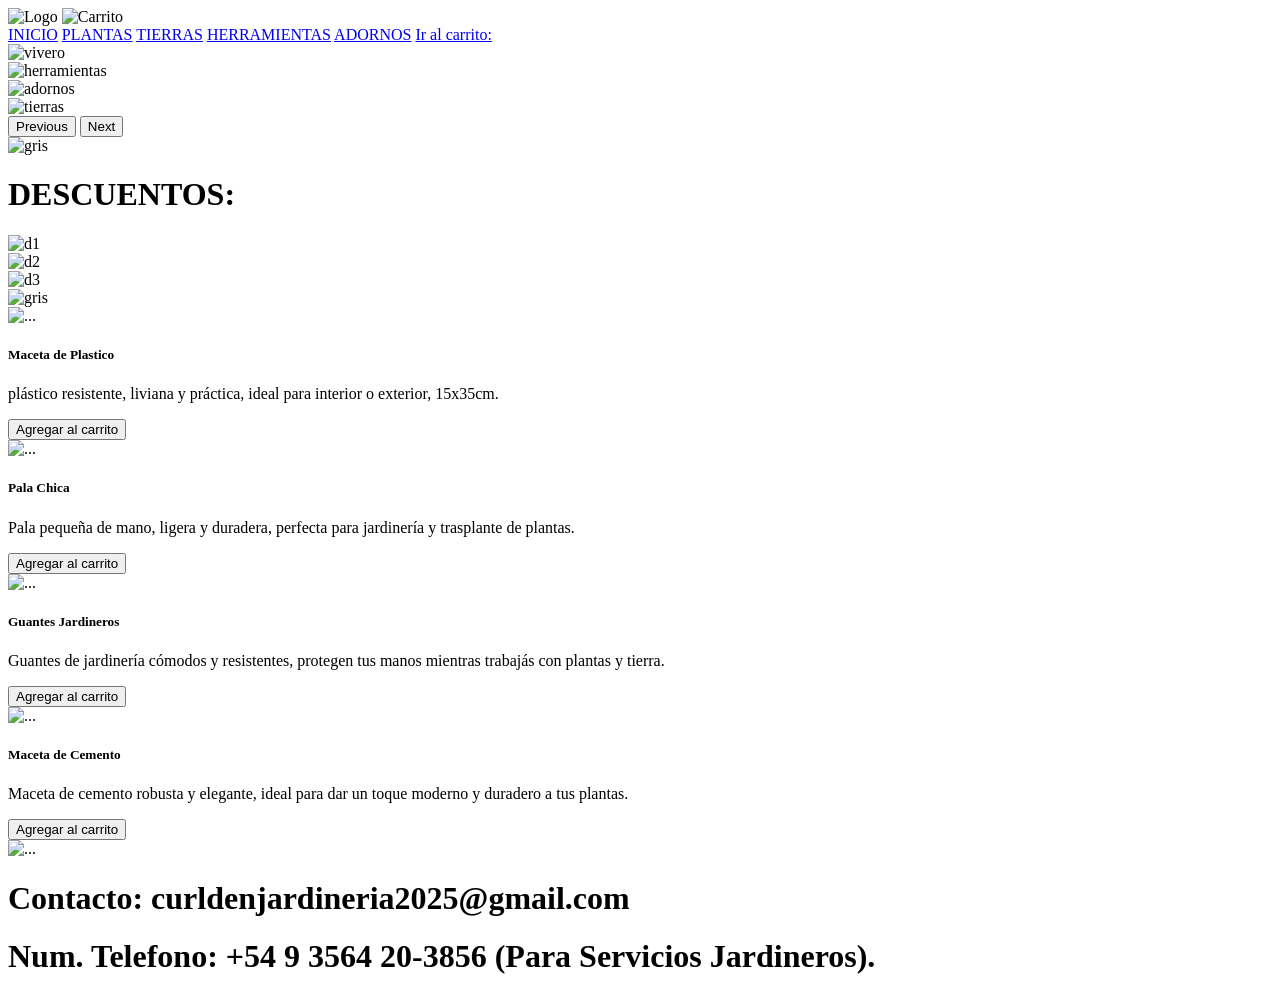
==== index.html @ 59104b5a "Add files via upload" ====
<!DOCTYPE html>
<html lang="en">
<head>
    <meta charset="UTF-8">
    <meta http-equiv="X-UA-Compatible" content="IE=edge">
    <meta name="viewport" content="width=device-width, initial-scale=1.0">
    <title>Curlden</title>
    <link rel="stylesheet" href="assets/style.css">
    <link rel="stylesheet" href="assets/node_modules/bootstrap/dist/css/bootstrap.min.css">
</head>
<body>
<div>
    <header>
        <img src="imagenes/banner.jpeg" alt="Logo" class="foto1">
            <img src="imagenes/carrito.png" alt="Carrito" class="foto2">
        <nav>
            <a href="index.html" class="inicio">INICIO</a>
            <a href="plantas.html" class="plantas">PLANTAS</a>
            <a href="tierras.html" class="tierras">TIERRAS</a>
            <a href="herramientas.html" class="herramientas">HERRAMIENTAS</a>
            <a href="adornos.html" class="adornos">ADORNOS</a>
            <a href="carrito.html" class="carrito">Ir al carrito:</a>
        </nav>
    </header>
</div>
<div id="carouselExample" class="carousel slide">
    <div class="carousel-inner">
        <div class="carousel-item active">
        <img src="imagenes/vivero.jpeg" class="d-block w-100" alt="vivero">
    </div>
        <div class="carousel-item">
        <img src="imagenes/herramientas.jpeg" class="d-block w-100" alt="herramientas">
    </div>
        <div class="carousel-item">
        <img src="imagenes/adornos.jpeg" class="d-block w-100" alt="adornos">
    </div>
        <div class="carousel-item">
        <img src="imagenes/tierras.jpeg" class="d-block w-100" alt="tierras">
</div>
    </div>
    <button class="carousel-control-prev" type="button" data-bs-target="#carouselExample" data-bs-slide="prev">
        <span class="carousel-control-prev-icon" aria-hidden="true"></span>
        <span class="visually-hidden">Previous</span>
    </button>
    <button class="carousel-control-next" type="button" data-bs-target="#carouselExample" data-bs-slide="next">
        <span class="carousel-control-next-icon" aria-hidden="true"></span>
        <span class="visually-hidden">Next</span>
    </button>
</div>
    <div>
        <img src="imagenes/verdee.jpg" class="verde" alt="gris">
    </div>
    <h1 class="texto1">
        DESCUENTOS:
    </h1>
<div class="descuento">
    <div>
        <img src="imagenes/descuento1.jpeg" alt="d1" class="fotodes">
    </div>
    <div>
        <img src="imagenes/descuento2.jpeg" alt="d2" class="fotodes">
    </div>
    <div>
        <img src="imagenes/descuento3.jpeg" alt="d3" class="fotodes">
    </div>
    <div>
        <img src="imagenes/verdebanner.jpeg" class="verdebanner" alt="gris">
    </div>
</div>
    <div class="cont">
        <div class="card" >
            <img src="imagenes/maceta.jpeg" class="card-img-top" alt="...">
            <div class="card-body">
            <h5 class="card-title">Maceta de Plastico</h5>
            <p class="card-text">plástico resistente, liviana y práctica, ideal para interior o exterior, 15x35cm.</p>
            <button onclick="agregarAlCarrito(1)" class="btn-carrito">Agregar al carrito</button>
            </div>
        </div>
    
        <div class="card" >
            <img src="imagenes/paladescuento.jpeg" class="card-img-top" alt="...">
            <div class="card-body">
            <h5 class="card-title">Pala Chica</h5>
            <p class="card-text">Pala pequeña de mano, ligera y duradera, perfecta para jardinería y trasplante de plantas.</p>
            <button onclick="agregarAlCarrito(2)" class="btn-carrito">Agregar al carrito</button>
            </div>
        </div>
    
        <div class="card" >
            <img src="imagenes/guantes.jpeg" class="card-img-top" alt="...">
            <div class="card-body">
            <h5 class="card-title">Guantes Jardineros</h5>
            <p class="card-text">Guantes de jardinería cómodos y resistentes, protegen tus manos mientras trabajás con plantas y tierra.</p>
            <button onclick="agregarAlCarrito(3)" class="btn-carrito">Agregar al carrito</button>
            </div>
        </div>
    
        <div class="card" >
            <img src="imagenes/macetacemento.jpeg" class="card-img-top" alt="...">
            <div class="card-body">
            <h5 class="card-title">Maceta de Cemento</h5>
            <p class="card-text">Maceta de cemento robusta y elegante, ideal para dar un toque moderno y duradero a tus plantas.</p>
            <button onclick="agregarAlCarrito(4)" class="btn-carrito">Agregar al carrito</button>
            </div>
        </div>
    </div>
    <div>
        <img src="imagenes/contactobanner.jpeg" class="contacto" alt="...">
    </div>
    <h1 class="texto2">
        Contacto: curldenjardineria2025@gmail.com
    </h1>
    <h1 class="texto3">
        Num. Telefono: +54 9 3564 20-3856 (Para Servicios Jardineros).
    </h1>
<script src="assets/node_modules/bootstrap/dist/js/bootstrap.bundle.min.js"></script>

<script src="ScriptCatalogo.js"></script>

</body>
</html>
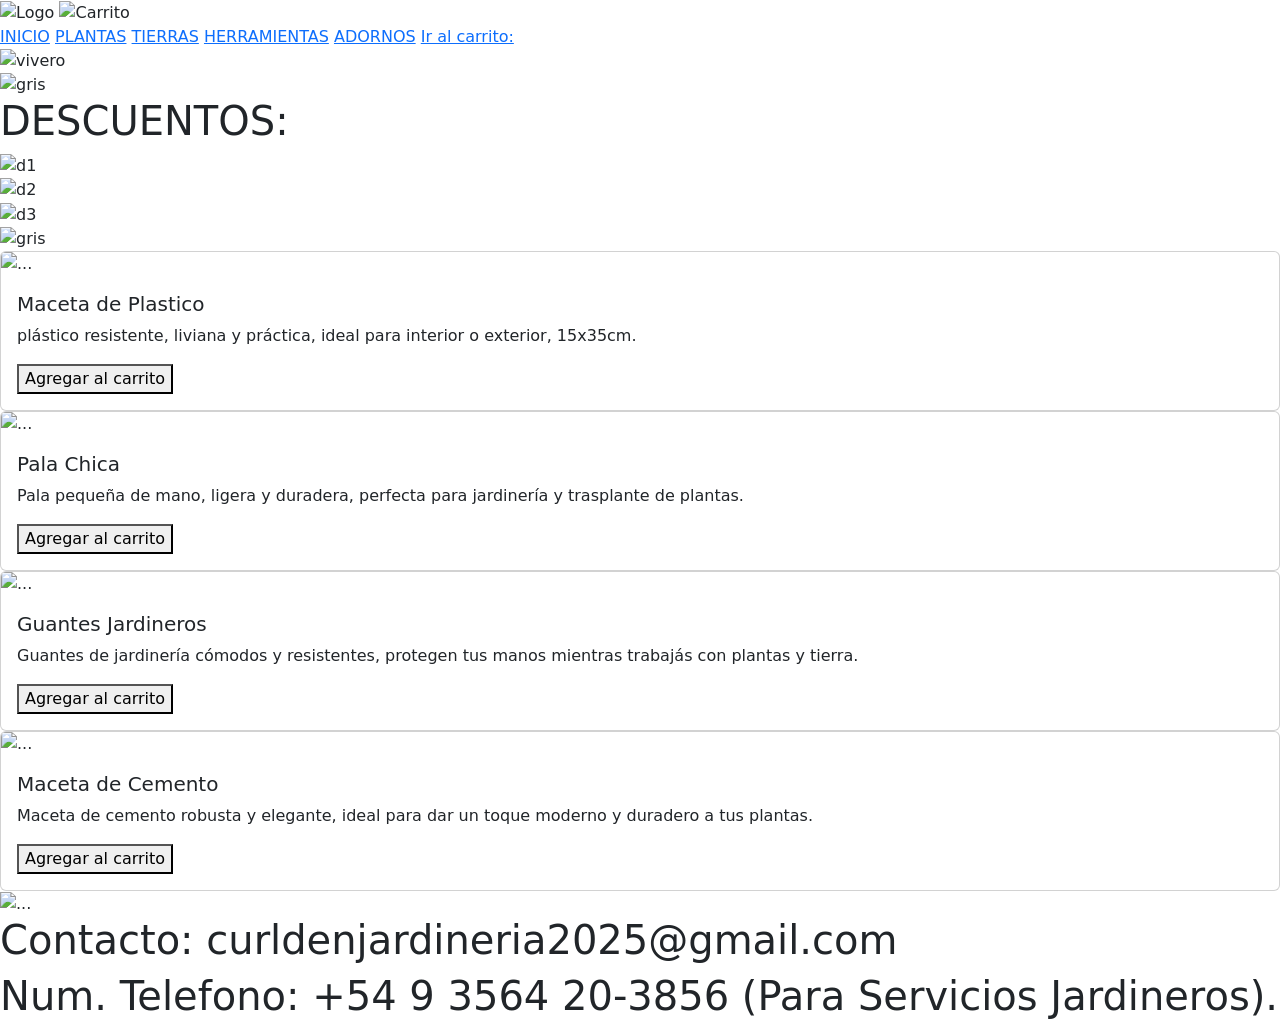
==== commit a4f1c3ee: "Update index.html" ====
--- a/index.html
+++ b/index.html
@@ -7,6 +7,7 @@
     <title>Curlden</title>
     <link rel="stylesheet" href="assets/style.css">
     <link rel="stylesheet" href="assets/node_modules/bootstrap/dist/css/bootstrap.min.css">
+    <link href="https://cdn.jsdelivr.net/npm/bootstrap@5.0.2/dist/css/bootstrap.min.css" rel="stylesheet" integrity="sha384-EVSTQN3/azprG1Anm3QDgpJLIm9Nao0Yz1ztcQTwFspd3yD65VohhpuuCOmLASjC" crossorigin="anonymous">
 </head>
 <body>
 <div>
@@ -116,6 +117,7 @@
 <script src="assets/node_modules/bootstrap/dist/js/bootstrap.bundle.min.js"></script>
 
 <script src="ScriptCatalogo.js"></script>
+<script src="https://cdn.jsdelivr.net/npm/bootstrap@5.0.2/dist/js/bootstrap.bundle.min.js" integrity="sha384-MrcW6ZMFYlzcLA8Nl+NtUVF0sA7MsXsP1UyJoMp4YLEuNSfAP+JcXn/tWtIaxVXM" crossorigin="anonymous"></script>
 
 </body>
-</html>+</html>
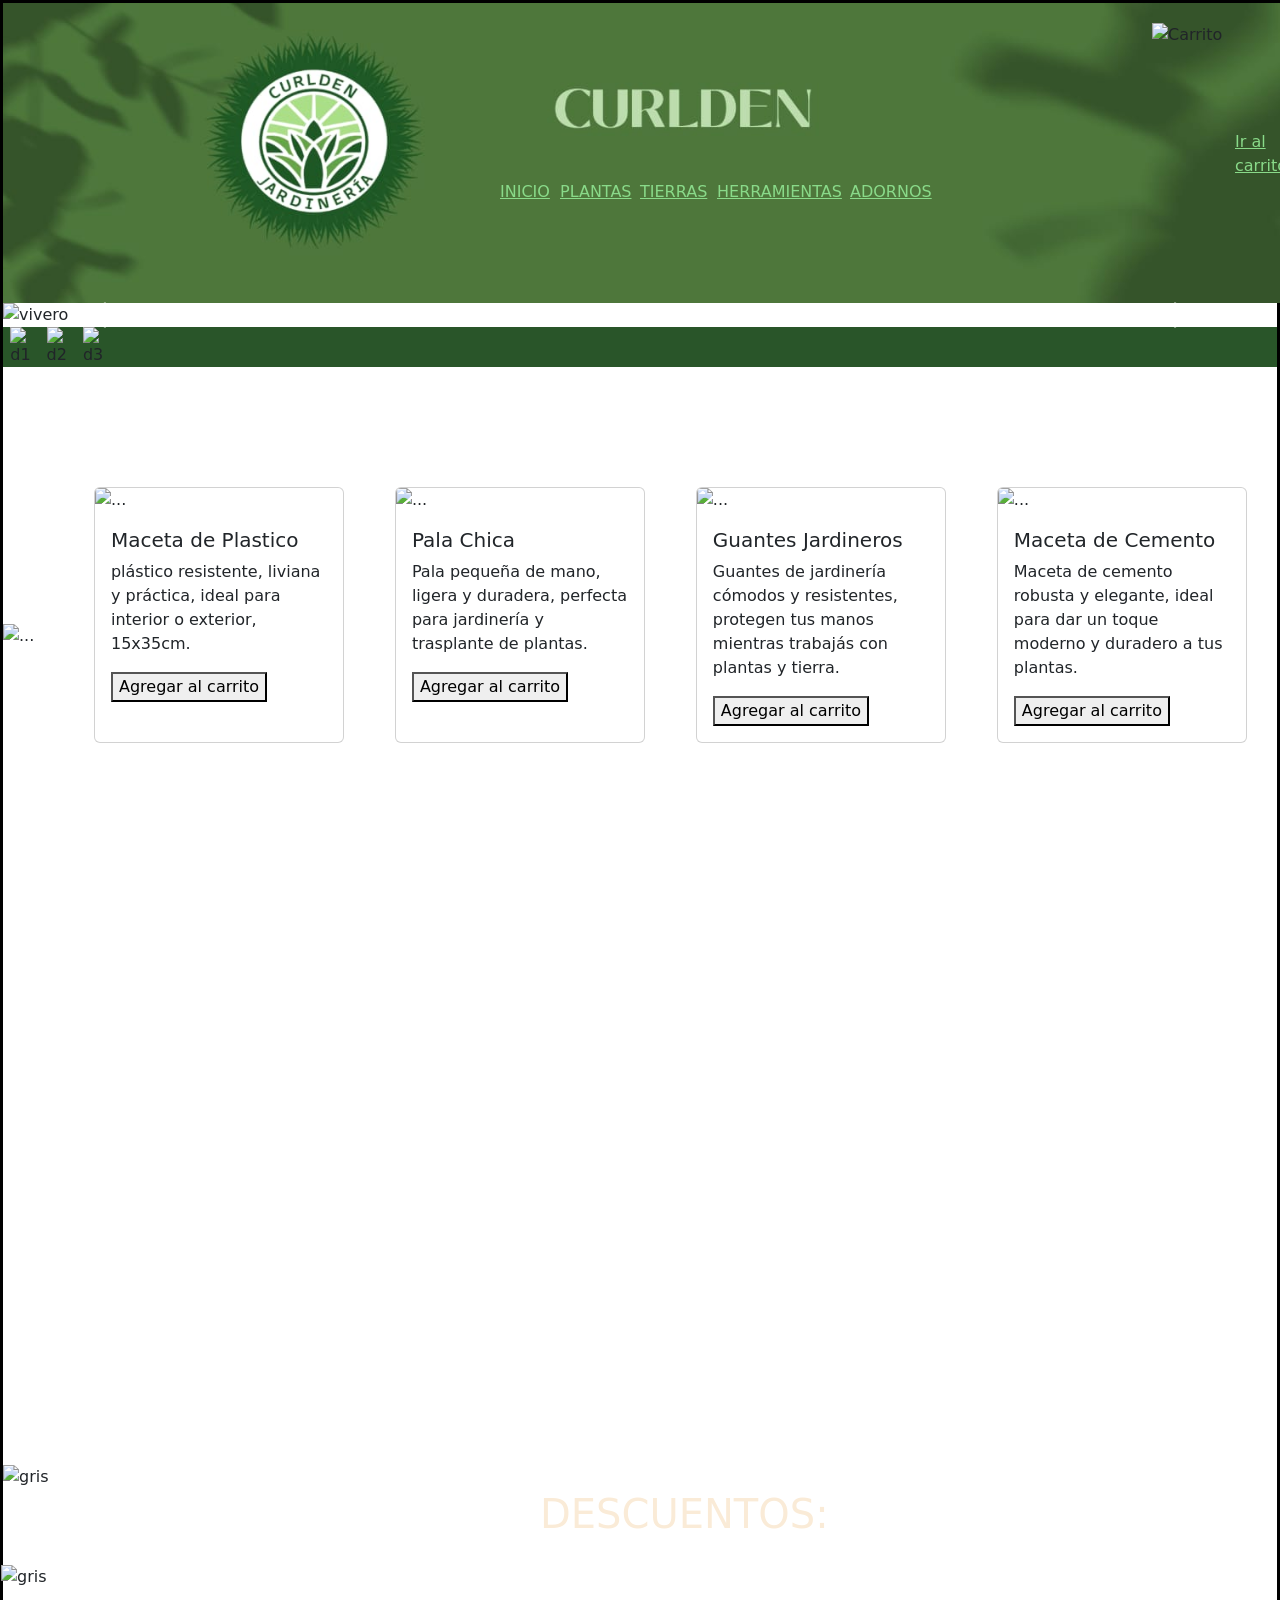
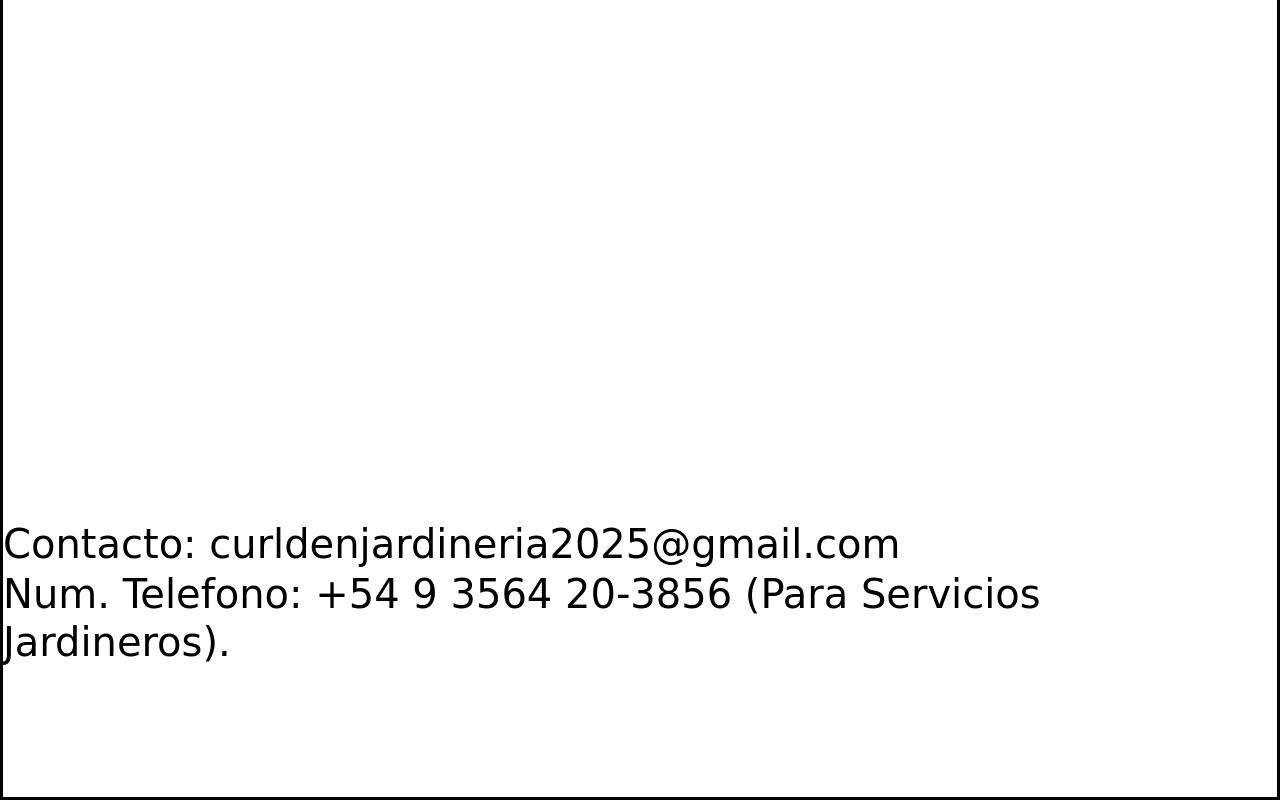
==== commit 6cceccf1: "Update index.html" ====
--- a/index.html
+++ b/index.html
@@ -5,14 +5,14 @@
     <meta http-equiv="X-UA-Compatible" content="IE=edge">
     <meta name="viewport" content="width=device-width, initial-scale=1.0">
     <title>Curlden</title>
-    <link rel="stylesheet" href="assets/style.css">
+    <link rel="stylesheet" href="style.css">
     <link rel="stylesheet" href="assets/node_modules/bootstrap/dist/css/bootstrap.min.css">
     <link href="https://cdn.jsdelivr.net/npm/bootstrap@5.0.2/dist/css/bootstrap.min.css" rel="stylesheet" integrity="sha384-EVSTQN3/azprG1Anm3QDgpJLIm9Nao0Yz1ztcQTwFspd3yD65VohhpuuCOmLASjC" crossorigin="anonymous">
 </head>
 <body>
 <div>
     <header>
-        <img src="imagenes/banner.jpeg" alt="Logo" class="foto1">
+        <img src="banner.jpeg" alt="Logo" class="foto1">
             <img src="imagenes/carrito.png" alt="Carrito" class="foto2">
         <nav>
             <a href="index.html" class="inicio">INICIO</a>
@@ -115,9 +115,8 @@
         Num. Telefono: +54 9 3564 20-3856 (Para Servicios Jardineros).
     </h1>
 <script src="assets/node_modules/bootstrap/dist/js/bootstrap.bundle.min.js"></script>
-
+<script src="https://cdn.jsdelivr.net/npm/bootstrap@5.0.2/dist/js/bootstrap.bundle.min.js" integrity="sha384-MrcW6ZMFYlzcLA8Nl+NtUVF0sA7MsXsP1UyJoMp4YLEuNSfAP+JcXn/tWtIaxVXM" crossorigin="anonymous"></script>
 <script src="ScriptCatalogo.js"></script>
-<script src="https://cdn.jsdelivr.net/npm/bootstrap@5.0.2/dist/js/bootstrap.bundle.min.js" integrity="sha384-MrcW6ZMFYlzcLA8Nl+NtUVF0sA7MsXsP1UyJoMp4YLEuNSfAP+JcXn/tWtIaxVXM" crossorigin="anonymous"></script>
 
 </body>
 </html>
--- a/style.css
+++ b/style.css
@@ -0,0 +1,618 @@
+body{
+    border: 3px solid black;
+    margin-right: 10%;
+    margin-left: 10%;
+    height: 2400px;
+}
+.descuento{
+    display: flex;
+    background-color: rgb(41, 85, 41);
+}
+.foto1{
+    border-radius: 100;
+    width: 1360px;
+    height: 300px;
+}
+.foto2{
+    position: absolute;
+    top: 23px;
+    left: 90%;
+    width: 100px;
+    height: 100px;
+}
+.inicio{
+    position: absolute;
+    top: 180px;
+    left: 500px;
+    color: rgb(137, 218, 137);
+}
+.plantas{
+    position: absolute;
+    top: 180px;
+    left: 560px;
+    color: rgb(137, 218, 137);
+}
+.tierras{
+    position: absolute;
+    top: 180px;
+    left: 640px;
+    color: rgb(137, 218, 137);
+}
+.herramientas{
+    position: absolute;
+    top: 180px;
+    left: 717px;
+    color: rgb(137, 218, 137);
+}
+.adornos{
+    position: absolute;
+    top: 180px;
+    left: 850px;
+    color: rgb(137, 218, 137);
+}
+.carrito{
+    position: absolute;
+    top: 130px;
+    left: 1235px;
+    color: rgb(137, 218, 137);
+}
+.verde{
+    position: absolute;
+    top: 1465px;
+    width: 1360px;
+    height: 100px;
+}
+.fotodes{
+    margin-left: 20%;
+    width: 400px;
+    height: 400px;
+}
+.texto1{
+    position: absolute;
+    top: 1490px;
+    left: 540px;
+    color: antiquewhite;
+}
+.texto2{
+    position: absolute;
+    top: 2120px;
+    color: rgb(0, 0, 0);
+}
+.texto3{
+    position: absolute;
+    top: 2170px;
+    color: rgb(0, 0, 0);
+}
+.verdebanner{
+    position: absolute;
+    top: 1565px;
+    left: 1px;
+    width: 1365px;
+    height: 500px;
+}
+.card{
+    top: 120px;
+    left: 40px;
+    width: 250px;
+    height: 200px;
+    margin-left: 4%;
+}
+.cont{
+    display: flex;
+}
+.contacto{
+    width: 1360px;
+    height: 500px
+}
+.hojas{
+    height: 2400px;
+    width: 1360px;
+}
+.nom{
+    position: absolute;
+    left: 155px;
+}
+.tarjeta1{
+    border: 3px solid black;
+    position: absolute;
+    width: 375px;
+    height: 375px;
+    left: 220px;
+    top: 500px;
+    background-color: rgb(50, 93, 55);
+}
+.pro1{
+    width: 300px;
+    height: 300px;
+    position: absolute;
+    left: 40px;
+    top: 20px;
+}
+.texto4{
+    position: absolute;
+    left: 15px;
+    top: 40px;
+    color: black;
+}
+.tarjeta2{
+    border: 3px solid black;
+    position: absolute;
+    width: 375px;
+    height: 375px;
+    left: 765px;
+    top: 500px;
+    background-color: rgb(50, 93, 55);
+}
+.pro2{
+    width: 350px;
+    height: 370px;
+    position: absolute;
+    left: 20px;
+    top: 20px;
+}
+.tarjeta3{
+    border: 3px solid black;
+    position: absolute;
+    width: 375px;
+    height: 375px;
+    left: 220px;
+    top: 1080px;
+    background-color: rgb(50, 93, 55);
+}
+.pro3{
+    width: 365px;
+    height: 380px;
+    position: absolute;
+    left: 10px;
+    top: 20px;
+}
+.tarjeta4{
+    border: 3px solid black;
+    position: absolute;
+    width: 375px;
+    height: 375px;
+    left: 765px;
+    top: 1080px;
+    background-color: rgb(50, 93, 55);
+}
+.pro4{
+    width: 360px;
+    height: 380px;
+    position: absolute;
+    left: 10px;
+    top: 20px;
+}
+.tarjeta5{
+    border: 3px solid black;
+    position: absolute;
+    width: 375px;
+    height: 375px;
+    left: 220px;
+    top: 1650px;
+    background-color: rgb(50, 93, 55);
+}
+.pro5{
+    width: 340px;
+    height: 360px;
+    position: absolute;
+    left: 10px;
+    top: 20px;
+}
+.tarjeta6{
+    border: 3px solid black;
+    position: absolute;
+    width: 375px;
+    height: 375px;
+    left: 765px;
+    top: 1080px;
+    background-color: rgb(50, 93, 55);
+}
+.pro6{
+    width: 340px;
+    height: 360px;
+    position: absolute;
+    left: 10px;
+    top: 20px;
+}
+.tarjeta7{
+    border: 3px solid black;
+    position: absolute;
+    width: 375px;
+    height: 375px;
+    left: 765px;
+    top: 1650px;
+    background-color: rgb(50, 93, 55);
+}
+.pro7{
+    width: 340px;
+    height: 360px;
+    position: absolute;
+    left: 10px;
+    top: 20px;
+}
+.texto5{
+    position: absolute;
+    left: 10px;
+    top: 40px;
+    color: black;
+}
+.tarjeta8{
+    border: 3px solid black;
+    position: absolute;
+    width: 375px;
+    height: 375px;
+    left: 765px;
+    top: 2250px;
+    background-color: rgb(50, 93, 55);
+}
+.nom1{
+    position: absolute;
+    left: 150px;
+}
+.pro8{
+    width: 340px;
+    height: 360px;
+    position: absolute;
+    left: 10px;
+    top: 20px;
+}
+.tarjeta9{
+    border: 3px solid black;
+    position: absolute;
+    width: 375px;
+    height: 375px;
+    left: 220px;
+    top: 2250px;
+    background-color: rgb(50, 93, 55);
+}
+.pro9{
+    width: 340px;
+    height: 360px;
+    position: absolute;
+    left: 10px;
+    top: 12px;
+}
+.tierraa{
+    height: 2400px;
+    width: 1360px;
+}
+.tarjeta10{
+    border: 3px solid black;
+    position: absolute;
+    width: 500px;
+    height: 500px;
+    left: 410px;
+    top: 395px;
+    background-color: rgb(107, 85, 49);
+}
+.nom2{
+    position: absolute;
+    left: 150px;
+}
+.pro10{
+    width: 400px;
+    height: 420px;
+    position: absolute;
+    left: 0px;
+    top: 20px;
+}
+.texto6{
+    position: absolute;
+    left: 180px;
+    top: 440px;
+    color: black;
+}
+.tarjeta11{
+    border: 3px solid black;
+    position: absolute;
+    width: 500px;
+    height: 500px;
+    left: 410px;
+    top: 980px;
+    background-color: rgb(107, 85, 49);
+}
+.pro11{
+    width: 400px;
+    height: 420px;
+    position: absolute;
+    left: 0px;
+    top: 35px;
+}
+.texto7{
+    position: absolute;
+    left: 180px;
+    top: 440px;
+    color: black;
+}
+.tarjeta12{
+    border: 3px solid black;
+    position: absolute;
+    width: 500px;
+    height: 500px;
+    left: 410px;
+    top: 1520px;
+    background-color: rgb(107, 85, 49);
+}
+.pro12{
+    width: 400px;
+    height: 420px;
+    position: absolute;
+    left: 0px;
+    top: 35px;
+}
+.texto8{
+    position: absolute;
+    left: 180px;
+    top: 440px;
+    color: black;
+}
+.tarjeta13{
+    border: 3px solid black;
+    position: absolute;
+    width: 500px;
+    height: 500px;
+    left: 410px;
+    top: 2130px;
+    background-color: rgb(107, 85, 49);
+}
+.pro13{
+    width: 400px;
+    height: 420px;
+    position: absolute;
+    left: 0px;
+    top: 35px;
+}
+.texto9{
+    position: absolute;
+    left: 180px;
+    top: 440px;
+    color: black;
+}
+.fnegro{
+    height: 2400px;
+    width: 1360px;
+}
+.nom3{
+    position: absolute;
+    left: 155px;
+}
+.tarjeta14{
+    border: 3px solid black;
+    position: absolute;
+    width: 375px;
+    height: 375px;
+    left: 220px;
+    top: 500px;
+    background-color: rgb(108, 122, 110);
+}
+.pro14{
+    width: 400px;
+    height: 400px;
+    position: absolute;
+    left: 0px;
+    top: 20px;
+}
+.texto10{
+    position: absolute;
+    left: 5px;
+    top: 60px;
+    color: black;
+}
+.tarjeta15{
+    border: 3px solid black;
+    position: absolute;
+    width: 375px;
+    height: 375px;
+    left: 765px;
+    top: 500px;
+    background-color: rgb(108, 122, 110);
+}
+.pro15{
+    width: 280px;
+    height: 300px;
+    position: absolute;
+    left: 40px;
+    top: 70px;
+}
+.texto11{
+    position: absolute;
+    left: 5px;
+    top: 60px;
+    color: black;
+}
+.nom4{
+    position: absolute;
+    left: 145px;
+}
+.tarjeta16{
+    border: 3px solid black;
+    position: absolute;
+    width: 375px;
+    height: 375px;
+    left: 220px;
+    top: 1080px;
+    background-color: rgb(108, 122, 110);
+}
+.pro16{
+    width: 365px;
+    height: 380px;
+    position: absolute;
+    left: 10px;
+    top: 20px;
+}
+.texto12{
+    position: absolute;
+    left: 5px;
+    top: 60px;
+    color: black;
+}
+.nom5{
+    position: absolute;
+    left: 140px;
+}
+.tarjeta17{
+    border: 3px solid black;
+    position: absolute;
+    width: 375px;
+    height: 375px;
+    left: 765px;
+    top: 1080px;
+    background-color: rgb(108, 122, 110);
+}
+.pro17{
+    width: 325px;
+    height: 340px;
+    position: absolute;
+    left: 35px;
+    top: 22px;
+}
+.tarjeta18{
+    border: 3px solid black;
+    position: absolute;
+    width: 375px;
+    height: 375px;
+    left: 220px;
+    top: 1650px;
+    background-color: rgb(108, 122, 110);
+}
+.pro18{
+    width: 325px;
+    height: 340px;
+    position: absolute;
+    left: 1px;
+    top: 38px;
+}
+.nom6{
+    position: absolute;
+    left: 160px;
+}
+.tarjeta19{
+    border: 3px solid black;
+    position: absolute;
+    width: 375px;
+    height: 375px;
+    left: 765px;
+    top: 1650px;
+    background-color: rgb(108, 122, 110);
+}
+.pro19{
+    width: 305px;
+    height: 320px;
+    position: absolute;
+    left: 35px;
+    top: 38px;
+}
+.nom7{
+    position: absolute;
+    left: 131px;
+}
+.tarjeta20{
+    border: 3px solid black;
+    position: absolute;
+    width: 375px;
+    height: 375px;
+    left: 220px;
+    top: 2250px;
+    background-color: rgb(108, 122, 110);
+}
+.pro20{
+    width: 315px;
+    height: 320px;
+    position: absolute;
+    left: 1px;
+    top: 35px;
+}
+.tarjeta21{
+    border: 3px solid black;
+    position: absolute;
+    width: 375px;
+    height: 375px;
+    left: 765px;
+    top: 2250px;
+    background-color: rgb(108, 122, 110);
+}
+.pro21{
+    width: 380px;
+    height: 380px;
+    position: absolute;
+}
+.fadornos{
+    height: 2400px;
+    width: 1360px;
+}
+.tarjeta22{
+    border: 3px solid black;
+    position: absolute;
+    width: 500px;
+    height: 500px;
+    left: 410px;
+    top: 395px;
+    background-color: rgb(46, 104, 51);
+}
+.pro22{
+    width: 400px;
+    height: 420px;
+    position: absolute;
+    left: 45px;
+    top: 50px;
+}
+.nom8{
+    position: absolute;
+    left: 165px;
+}
+.tarjeta23{
+    border: 3px solid black;
+    position: absolute;
+    width: 500px;
+    height: 500px;
+    left: 410px;
+    top: 980px;
+    background-color: rgb(46, 104, 51);
+}
+.pro23{
+    width: 400px;
+    height: 420px;
+    position: absolute;
+    left: 45px;
+    top: 50px;
+}
+.nom9{
+    position: absolute;
+    left: 200px;
+}
+.tarjeta24{
+    border: 3px solid black;
+    position: absolute;
+    width: 500px;
+    height: 500px;
+    left: 410px;
+    top: 1520px;
+    background-color: rgb(46, 104, 51);
+}
+.pro24{
+    width: 400px;
+    height: 420px;
+    position: absolute;
+    left: 45px;
+    top: 50px;
+}
+.tarjeta25{
+    border: 3px solid black;
+    position: absolute;
+    width: 500px;
+    height: 500px;
+    left: 410px;
+    top: 2130px;
+    background-color: rgb(46, 104, 51);
+}
+.pro25{
+    width: 450px;
+    height: 470px;
+    position: absolute;
+    left: 18px;
+    top: 20px;
+}
+.nom10{
+    position: absolute;
+    left: 165px;
+}
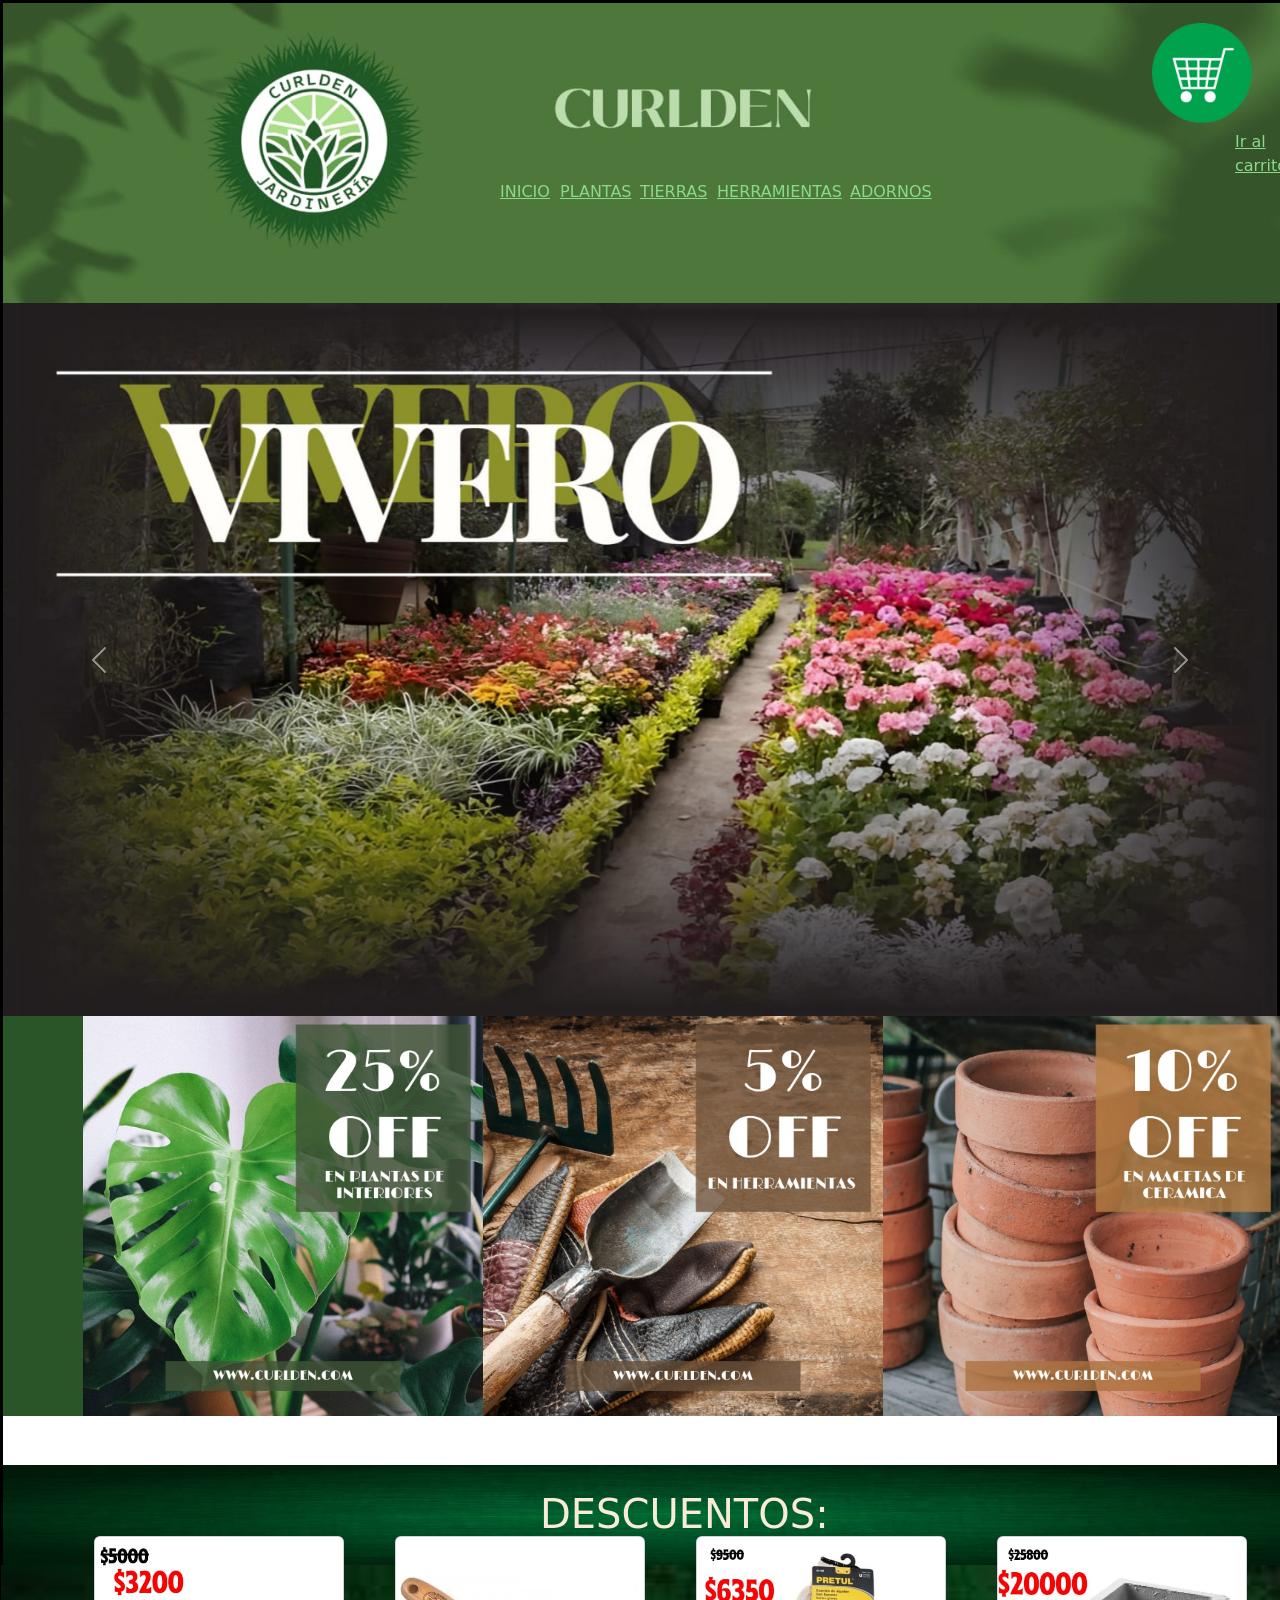
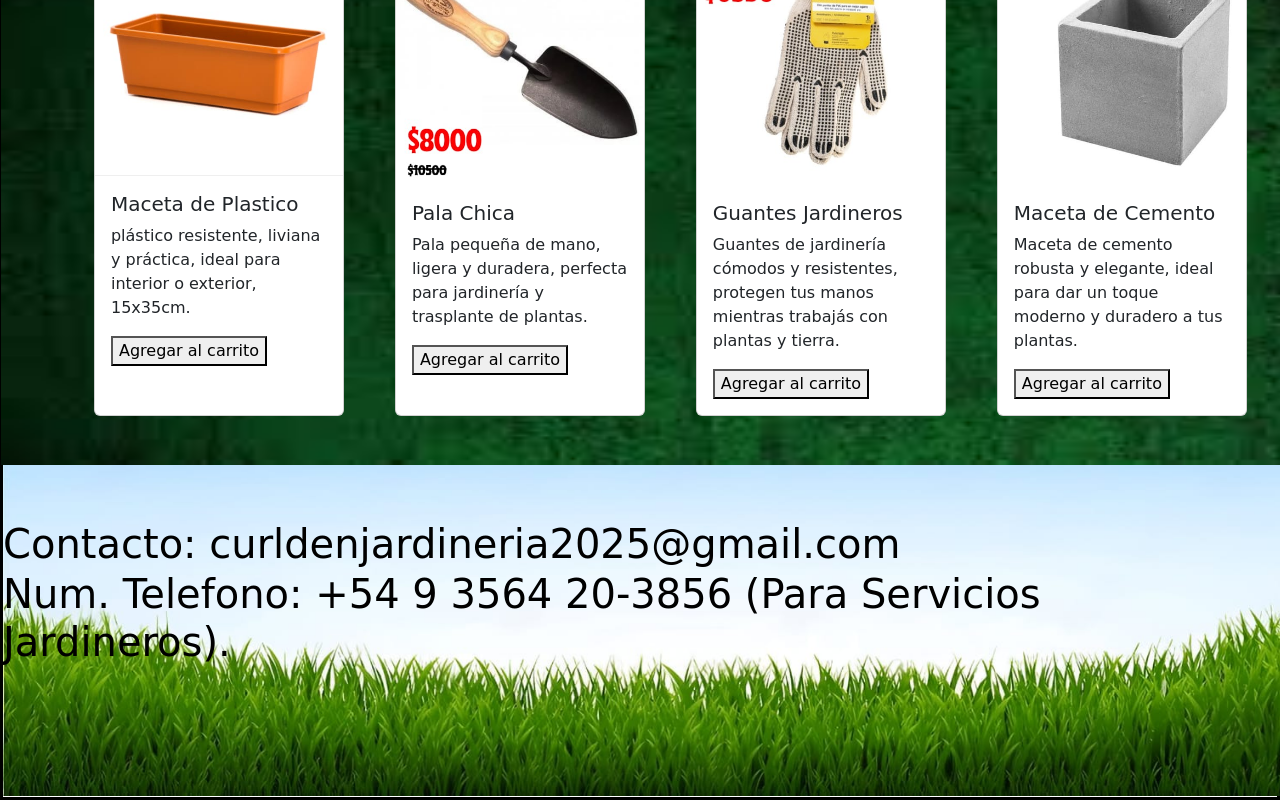
==== commit b24fceb2: "Update index.html" ====
--- a/index.html
+++ b/index.html
@@ -13,7 +13,7 @@
 <div>
     <header>
         <img src="banner.jpeg" alt="Logo" class="foto1">
-            <img src="imagenes/carrito.png" alt="Carrito" class="foto2">
+            <img src="carrito.png" alt="Carrito" class="foto2">
         <nav>
             <a href="index.html" class="inicio">INICIO</a>
             <a href="plantas.html" class="plantas">PLANTAS</a>
@@ -27,16 +27,16 @@
 <div id="carouselExample" class="carousel slide">
     <div class="carousel-inner">
         <div class="carousel-item active">
-        <img src="imagenes/vivero.jpeg" class="d-block w-100" alt="vivero">
+        <img src="vivero.jpeg" class="d-block w-100" alt="vivero">
     </div>
         <div class="carousel-item">
-        <img src="imagenes/herramientas.jpeg" class="d-block w-100" alt="herramientas">
+        <img src="herramientas.jpeg" class="d-block w-100" alt="herramientas">
     </div>
         <div class="carousel-item">
-        <img src="imagenes/adornos.jpeg" class="d-block w-100" alt="adornos">
+        <img src="adornos.jpeg" class="d-block w-100" alt="adornos">
     </div>
         <div class="carousel-item">
-        <img src="imagenes/tierras.jpeg" class="d-block w-100" alt="tierras">
+        <img src="tierras.jpeg" class="d-block w-100" alt="tierras">
 </div>
     </div>
     <button class="carousel-control-prev" type="button" data-bs-target="#carouselExample" data-bs-slide="prev">
@@ -49,28 +49,28 @@
     </button>
 </div>
     <div>
-        <img src="imagenes/verdee.jpg" class="verde" alt="gris">
+        <img src="verdee.jpg" class="verde" alt="gris">
     </div>
     <h1 class="texto1">
         DESCUENTOS:
     </h1>
 <div class="descuento">
     <div>
-        <img src="imagenes/descuento1.jpeg" alt="d1" class="fotodes">
+        <img src="descuento1.jpeg" alt="d1" class="fotodes">
     </div>
     <div>
-        <img src="imagenes/descuento2.jpeg" alt="d2" class="fotodes">
+        <img src="descuento2.jpeg" alt="d2" class="fotodes">
     </div>
     <div>
-        <img src="imagenes/descuento3.jpeg" alt="d3" class="fotodes">
+        <img src="descuento3.jpeg" alt="d3" class="fotodes">
     </div>
     <div>
-        <img src="imagenes/verdebanner.jpeg" class="verdebanner" alt="gris">
+        <img src="verdebanner.jpeg" class="verdebanner" alt="gris">
     </div>
 </div>
     <div class="cont">
         <div class="card" >
-            <img src="imagenes/maceta.jpeg" class="card-img-top" alt="...">
+            <img src="maceta.jpeg" class="card-img-top" alt="...">
             <div class="card-body">
             <h5 class="card-title">Maceta de Plastico</h5>
             <p class="card-text">plástico resistente, liviana y práctica, ideal para interior o exterior, 15x35cm.</p>
@@ -79,7 +79,7 @@
         </div>
     
         <div class="card" >
-            <img src="imagenes/paladescuento.jpeg" class="card-img-top" alt="...">
+            <img src="paladescuento.jpeg" class="card-img-top" alt="...">
             <div class="card-body">
             <h5 class="card-title">Pala Chica</h5>
             <p class="card-text">Pala pequeña de mano, ligera y duradera, perfecta para jardinería y trasplante de plantas.</p>
@@ -88,7 +88,7 @@
         </div>
     
         <div class="card" >
-            <img src="imagenes/guantes.jpeg" class="card-img-top" alt="...">
+            <img src="guantes.jpeg" class="card-img-top" alt="...">
             <div class="card-body">
             <h5 class="card-title">Guantes Jardineros</h5>
             <p class="card-text">Guantes de jardinería cómodos y resistentes, protegen tus manos mientras trabajás con plantas y tierra.</p>
@@ -97,7 +97,7 @@
         </div>
     
         <div class="card" >
-            <img src="imagenes/macetacemento.jpeg" class="card-img-top" alt="...">
+            <img src="macetacemento.jpeg" class="card-img-top" alt="...">
             <div class="card-body">
             <h5 class="card-title">Maceta de Cemento</h5>
             <p class="card-text">Maceta de cemento robusta y elegante, ideal para dar un toque moderno y duradero a tus plantas.</p>
@@ -106,7 +106,7 @@
         </div>
     </div>
     <div>
-        <img src="imagenes/contactobanner.jpeg" class="contacto" alt="...">
+        <img src="contactobanner.jpeg" class="contacto" alt="...">
     </div>
     <h1 class="texto2">
         Contacto: curldenjardineria2025@gmail.com
